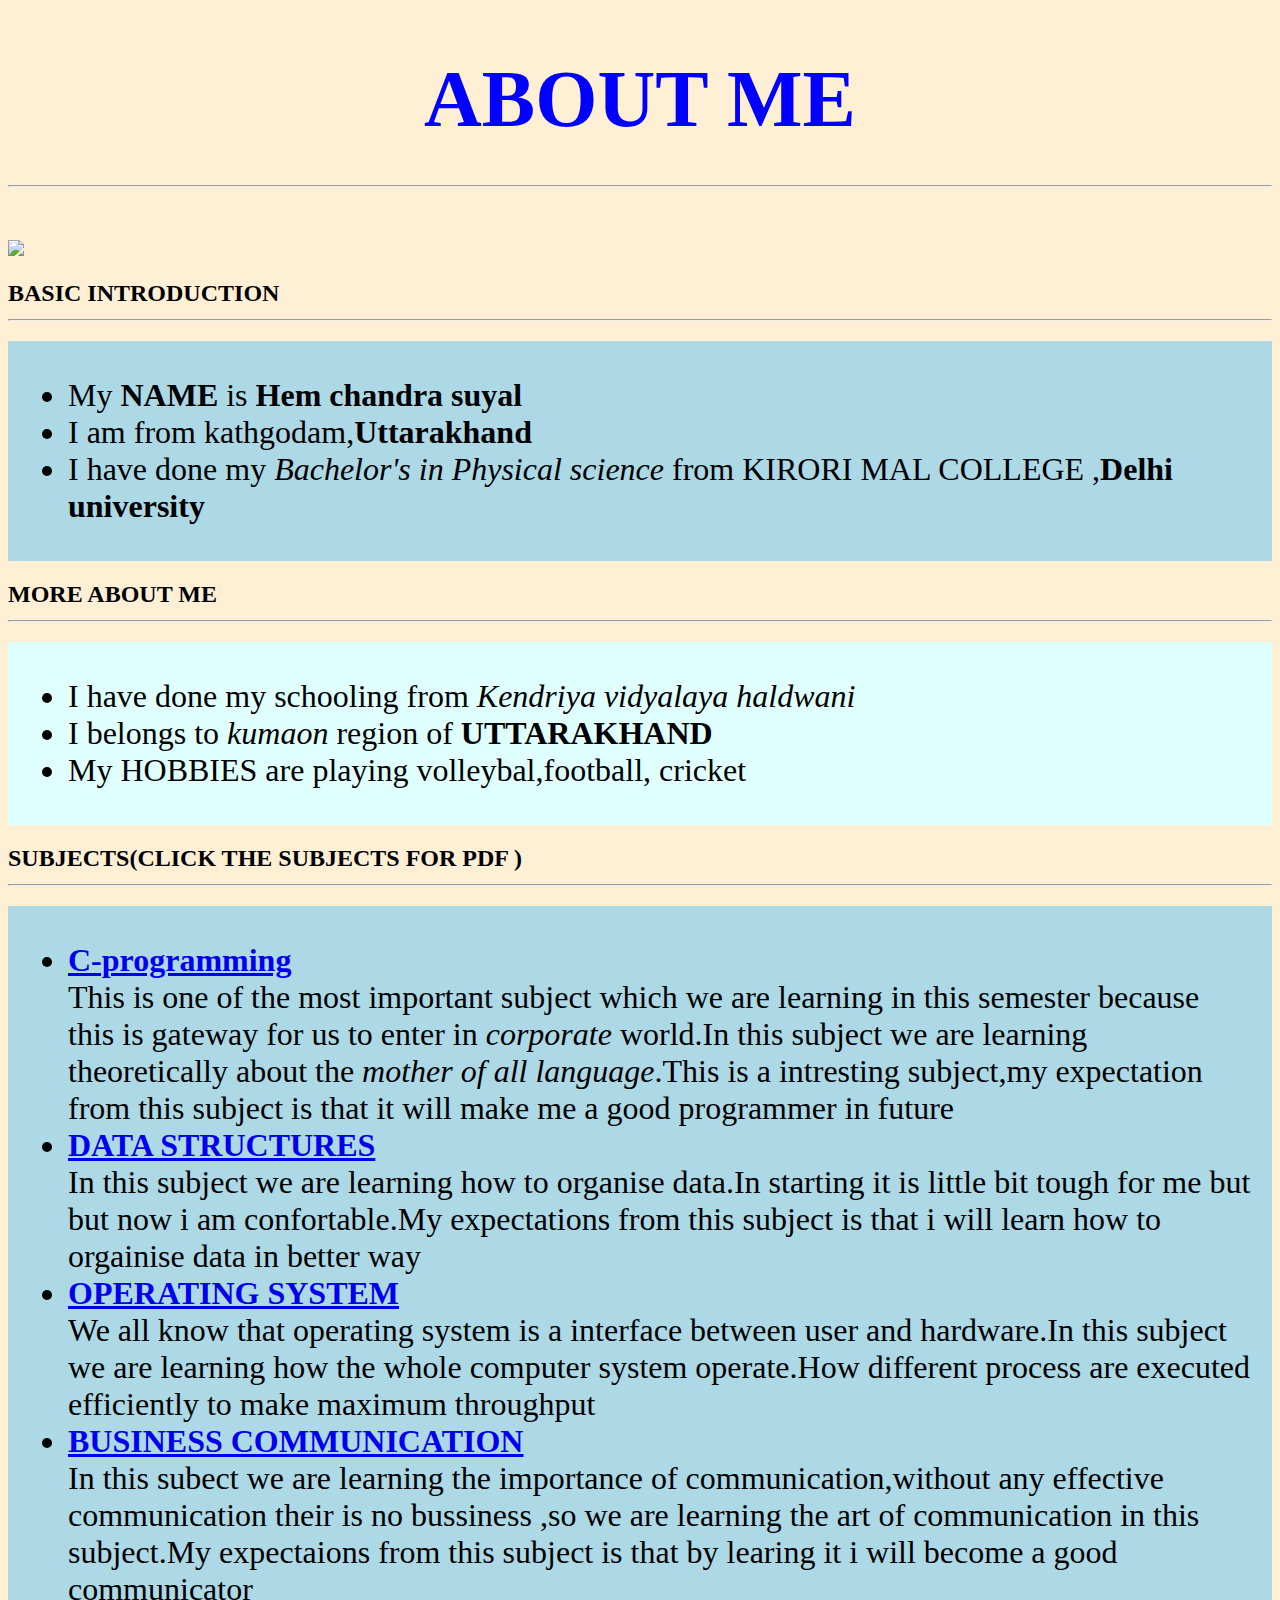
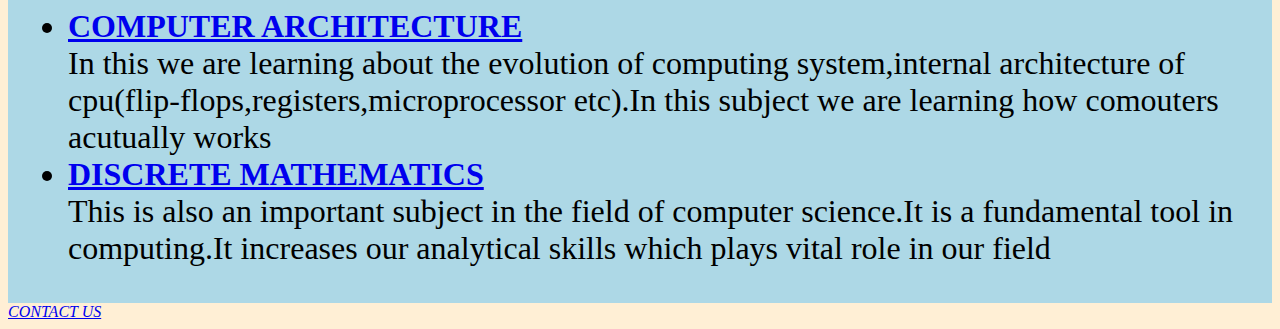
==== aboutme.html @ ca28c49d "Add files via upload" ====
<!DOCTYPE html>
<html>

<head>
<link rel="stylesheet" href="aboutme.css">
<title>About me</title>
</head>
<body>

<body style="background-color:papayaWhip;">
<h1 style="font-family:verdana;color:blue;font-size:500%;text-align:center;">ABOUT ME<hr/></h1>

<img src="C:\Users\hp\Desktop\hemkiphoto.jpg"
class="center">
<h2 style="font-size:400;">BASIC INTRODUCTION <hr/></h2>
<div style="background-color:lightblue;color:black;padding:20px;">

<ul>
<li style="font-size:200%;">My <b>NAME</b> is <b>Hem chandra suyal</b></li>
<li style="font-size:200%;">I am from kathgodam,<b>Uttarakhand</b></li>
<li style="font-size:200%;">I have done my <i>Bachelor's in Physical science </i> from KIRORI MAL COLLEGE ,<b>Delhi university</b></li> 



   
</div>
<h2 style="font-size:400;">MORE ABOUT ME <hr/></h2>
<div style="background-color:lightcyan;color:black;padding:20px;">
<ul>
<li style="font-size:200%;">I have done my schooling from <i>Kendriya vidyalaya haldwani</i></li>
<li style="font-size:200%;"> I belongs to <i>kumaon</i> region of <b>UTTARAKHAND</b></li>
<li style="font-size:200%;">My HOBBIES are playing volleybal,football, cricket</li>

</div>
<div>
<h2 style="font-size:400;">SUBJECTS(CLICK THE SUBJECTS FOR PDF
)<hr/></h2>
<div style="background-color:lightblue;color:black;padding:20px;">
<ul>

<li style="font-size:200%;"><a href="C:\Users\hp\Desktop\BOOKS\let-us-c.pdf"><b>C-programming</b></a></br>
This is one of the most important subject which we are learning in this semester because this is gateway for us to enter in <i>corporate </i>world.In this subject we are learning theoretically about the <i>mother of all language</i>.This is a intresting subject,my expectation from this subject is that it will make me a good programmer in future</li>
<li style="font-size:200%;"><a href="C:\Users\hp\Desktop\BOOKS\IARE_DS_LECTURE_NOTES_2.pdf"><b>DATA STRUCTURES</b></a></br>
In this subject we are learning how to organise data.In starting it is little bit tough for me but but now i am confortable.My expectations from this subject is that i will learn how to orgainise data in better way</li>
<li style="font-size:200%;"><a href="C:\Users\hp\Desktop\BOOKS\Operating_System_Concepts,_8th_Edition[A4].pdf"> <b>OPERATING SYSTEM</b></a></br>
We all know that operating system is a interface between user and hardware.In this subject we are learning how the whole computer system operate.How different process are executed efficiently to make maximum throughput</li>
<li style="font-size:200%;"><a href="C:\Users\hp\Desktop\BOOKS\duckett.pdf"><b>BUSINESS COMMUNICATION</b></a></br>In this subect we are learning the importance of communication,without any effective communication their is no bussiness ,so we are learning the art of communication in this subject.My expectaions from this subject is that by learing it i will become a good communicator</li> 
<li style="font-size:200%;"><a href="C:\Users\hp\Desktop\BOOKS\Computer System Architecture-Morris Mano third edition ( PDFDrive ).pdf"><b>COMPUTER ARCHITECTURE</b></a></br>In this we are learning about the evolution of computing system,internal architecture of cpu(flip-flops,registers,microprocessor etc).In this subject we are learning how comouters acutually works</li> 
<li style="font-size:200%;"><a href="C:\Users\hp\Desktop\BOOKS\Discrete Mathematics.pdf"><b>DISCRETE MATHEMATICS</b></a></br>This is also an important subject in the field of computer science.It is a fundamental tool in computing.It increases our analytical skills which plays vital role in our field</li> 
</div>
</body>
<address>
<a  href="harshitsuyal4@gmail".com>CONTACT US</a>
</address>

</html>
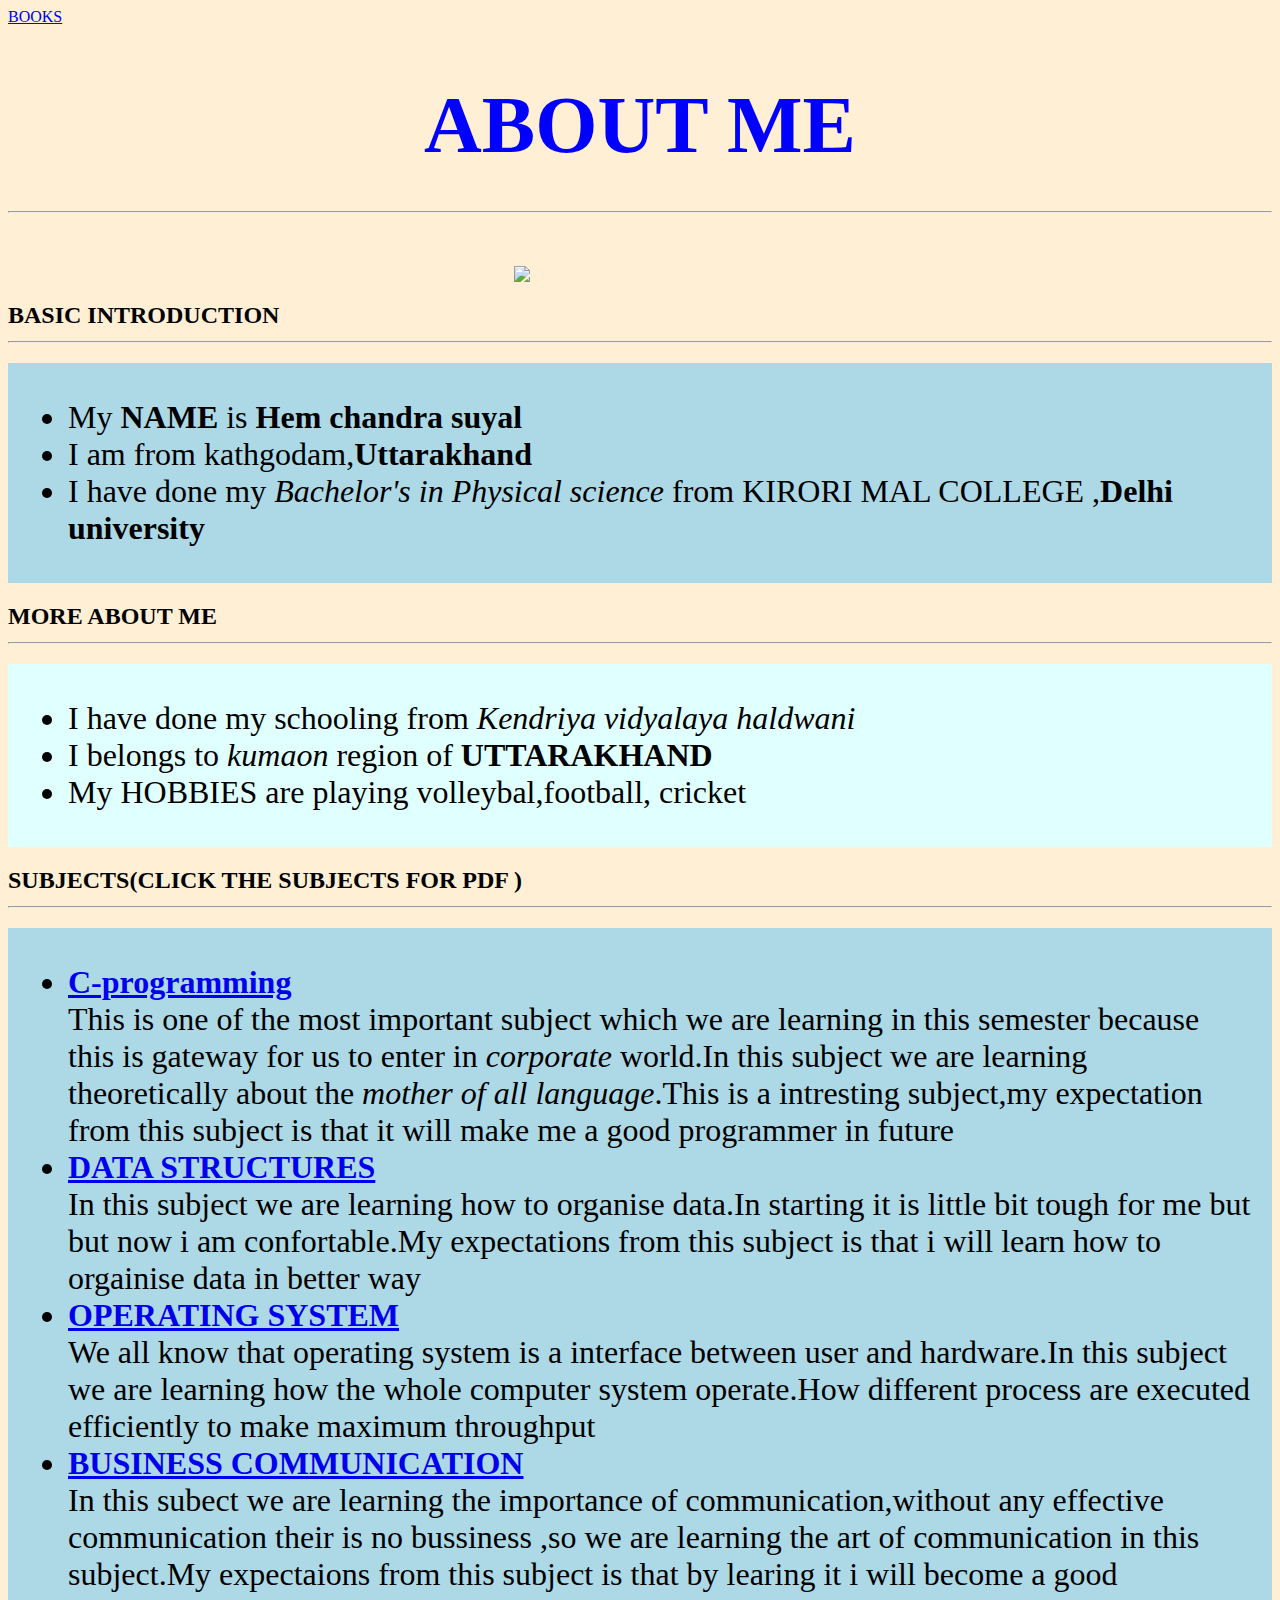
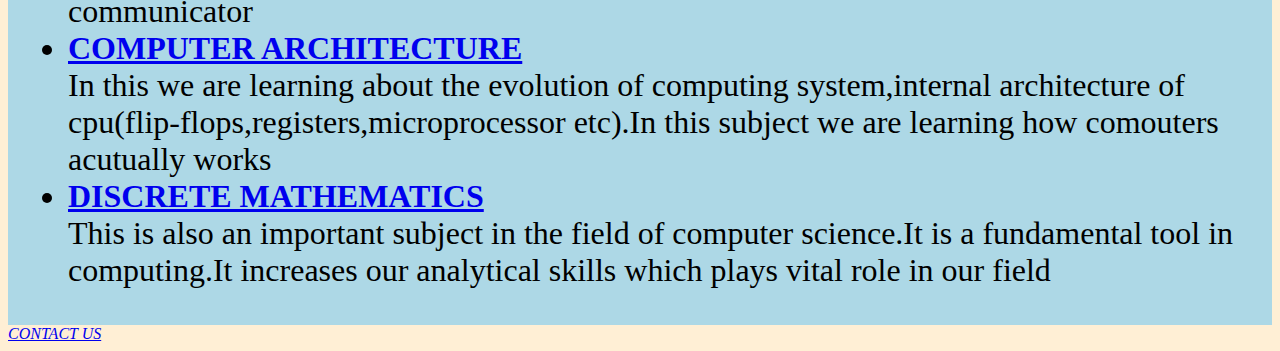
==== commit eea319b2: "gg" ====
--- a/aboutme.html
+++ b/aboutme.html
@@ -1,56 +1,64 @@
-<!DOCTYPE html>
-<html>
-
-<head>
-<link rel="stylesheet" href="aboutme.css">
-<title>About me</title>
-</head>
-<body>
-
-<body style="background-color:papayaWhip;">
-<h1 style="font-family:verdana;color:blue;font-size:500%;text-align:center;">ABOUT ME<hr/></h1>
-
-<img src="C:\Users\hp\Desktop\hemkiphoto.jpg"
-class="center">
-<h2 style="font-size:400;">BASIC INTRODUCTION <hr/></h2>
-<div style="background-color:lightblue;color:black;padding:20px;">
-
-<ul>
-<li style="font-size:200%;">My <b>NAME</b> is <b>Hem chandra suyal</b></li>
-<li style="font-size:200%;">I am from kathgodam,<b>Uttarakhand</b></li>
-<li style="font-size:200%;">I have done my <i>Bachelor's in Physical science </i> from KIRORI MAL COLLEGE ,<b>Delhi university</b></li> 
-
-
-
-   
-</div>
-<h2 style="font-size:400;">MORE ABOUT ME <hr/></h2>
-<div style="background-color:lightcyan;color:black;padding:20px;">
-<ul>
-<li style="font-size:200%;">I have done my schooling from <i>Kendriya vidyalaya haldwani</i></li>
-<li style="font-size:200%;"> I belongs to <i>kumaon</i> region of <b>UTTARAKHAND</b></li>
-<li style="font-size:200%;">My HOBBIES are playing volleybal,football, cricket</li>
-
-</div>
-<div>
-<h2 style="font-size:400;">SUBJECTS(CLICK THE SUBJECTS FOR PDF
-)<hr/></h2>
-<div style="background-color:lightblue;color:black;padding:20px;">
-<ul>
-
-<li style="font-size:200%;"><a href="C:\Users\hp\Desktop\BOOKS\let-us-c.pdf"><b>C-programming</b></a></br>
-This is one of the most important subject which we are learning in this semester because this is gateway for us to enter in <i>corporate </i>world.In this subject we are learning theoretically about the <i>mother of all language</i>.This is a intresting subject,my expectation from this subject is that it will make me a good programmer in future</li>
-<li style="font-size:200%;"><a href="C:\Users\hp\Desktop\BOOKS\IARE_DS_LECTURE_NOTES_2.pdf"><b>DATA STRUCTURES</b></a></br>
-In this subject we are learning how to organise data.In starting it is little bit tough for me but but now i am confortable.My expectations from this subject is that i will learn how to orgainise data in better way</li>
-<li style="font-size:200%;"><a href="C:\Users\hp\Desktop\BOOKS\Operating_System_Concepts,_8th_Edition[A4].pdf"> <b>OPERATING SYSTEM</b></a></br>
-We all know that operating system is a interface between user and hardware.In this subject we are learning how the whole computer system operate.How different process are executed efficiently to make maximum throughput</li>
-<li style="font-size:200%;"><a href="C:\Users\hp\Desktop\BOOKS\duckett.pdf"><b>BUSINESS COMMUNICATION</b></a></br>In this subect we are learning the importance of communication,without any effective communication their is no bussiness ,so we are learning the art of communication in this subject.My expectaions from this subject is that by learing it i will become a good communicator</li> 
-<li style="font-size:200%;"><a href="C:\Users\hp\Desktop\BOOKS\Computer System Architecture-Morris Mano third edition ( PDFDrive ).pdf"><b>COMPUTER ARCHITECTURE</b></a></br>In this we are learning about the evolution of computing system,internal architecture of cpu(flip-flops,registers,microprocessor etc).In this subject we are learning how comouters acutually works</li> 
-<li style="font-size:200%;"><a href="C:\Users\hp\Desktop\BOOKS\Discrete Mathematics.pdf"><b>DISCRETE MATHEMATICS</b></a></br>This is also an important subject in the field of computer science.It is a fundamental tool in computing.It increases our analytical skills which plays vital role in our field</li> 
-</div>
-</body>
-<address>
-<a  href="harshitsuyal4@gmail".com>CONTACT US</a>
-</address>
-
-</html>
+<!DOCTYPE html>
+<html>
+
+<head>
+<link rel="stylesheet" href="aboutme.css">
+<title>About me</title>
+</head>
+<body>
+
+<body style="background-color:papayaWhip;">
+<nav>
+
+<a href="<a href="C:\Users\hp\Desktop\html\book.html\">BOOKS</a>
+</nav>
+
+
+
+<h1 style="font-family:verdana;color:blue;font-size:500%;text-align:center;">ABOUT ME<hr/></h1>
+
+<img src="C:\Users\hp\Desktop\hemkiphoto.jpg"
+class="center">
+<h2 style="font-size:400;">BASIC INTRODUCTION <hr/></h2>
+<div style="background-color:lightblue;color:black;padding:20px;">
+
+<ul>
+<li style="font-size:200%;">My <b>NAME</b> is <b>Hem chandra suyal</b></li>
+<li style="font-size:200%;">I am from kathgodam,<b>Uttarakhand</b></li>
+<li style="font-size:200%;">I have done my <i>Bachelor's in Physical science </i> from KIRORI MAL COLLEGE ,<b>Delhi university</b></li> 
+
+
+
+   
+</div>
+<h2 style="font-size:400;">MORE ABOUT ME <hr/></h2>
+
+<div style="background-color:lightcyan;color:black;padding:20px;">
+<ul>
+<li style="font-size:200%;">I have done my schooling from <i>Kendriya vidyalaya haldwani</i></li>
+<li style="font-size:200%;"> I belongs to <i>kumaon</i> region of <b>UTTARAKHAND</b></li>
+<li style="font-size:200%;">My HOBBIES are playing volleybal,football, cricket</li>
+
+</div>
+<div>
+<h2 style="font-size:400;">SUBJECTS(CLICK THE SUBJECTS FOR PDF
+)<hr/></h2>
+<div style="background-color:lightblue;color:black;padding:20px;">
+<ul>
+
+<li style="font-size:200%;"><a href="C:\Users\hp\Desktop\BOOKS\let-us-c.pdf"><b>C-programming</b></a></br>
+This is one of the most important subject which we are learning in this semester because this is gateway for us to enter in <i>corporate </i>world.In this subject we are learning theoretically about the <i>mother of all language</i>.This is a intresting subject,my expectation from this subject is that it will make me a good programmer in future</li>
+<li style="font-size:200%;"><a href="C:\Users\hp\Desktop\BOOKS\IARE_DS_LECTURE_NOTES_2.pdf"><b>DATA STRUCTURES</b></a></br>
+In this subject we are learning how to organise data.In starting it is little bit tough for me but but now i am confortable.My expectations from this subject is that i will learn how to orgainise data in better way</li>
+<li style="font-size:200%;"><a href="C:\Users\hp\Desktop\BOOKS\Operating_System_Concepts,_8th_Edition[A4].pdf"> <b>OPERATING SYSTEM</b></a></br>
+We all know that operating system is a interface between user and hardware.In this subject we are learning how the whole computer system operate.How different process are executed efficiently to make maximum throughput</li>
+<li style="font-size:200%;"><a href="C:\Users\hp\Desktop\BOOKS\duckett.pdf"><b>BUSINESS COMMUNICATION</b></a></br>In this subect we are learning the importance of communication,without any effective communication their is no bussiness ,so we are learning the art of communication in this subject.My expectaions from this subject is that by learing it i will become a good communicator</li> 
+<li style="font-size:200%;"><a href="C:\Users\hp\Desktop\BOOKS\Computer System Architecture-Morris Mano third edition ( PDFDrive ).pdf"><b>COMPUTER ARCHITECTURE</b></a></br>In this we are learning about the evolution of computing system,internal architecture of cpu(flip-flops,registers,microprocessor etc).In this subject we are learning how comouters acutually works</li> 
+<li style="font-size:200%;"><a href="C:\Users\hp\Desktop\BOOKS\Discrete Mathematics.pdf"><b>DISCRETE MATHEMATICS</b></a></br>This is also an important subject in the field of computer science.It is a fundamental tool in computing.It increases our analytical skills which plays vital role in our field</li> 
+</div>
+</body>
+<address>
+<a  href="harshitsuyal4@gmail.com".com>CONTACT US</a>
+</address>
+
+</html>
--- a/aboutme.css
+++ b/aboutme.css
@@ -0,0 +1,12 @@
+.navigation a{
+float:right;
+
+padding:14px 16px;
+font-size:30px
+}
+.center{
+display:block;
+margin-left:auto;
+margin-right:auto;
+width:20%;
+}
